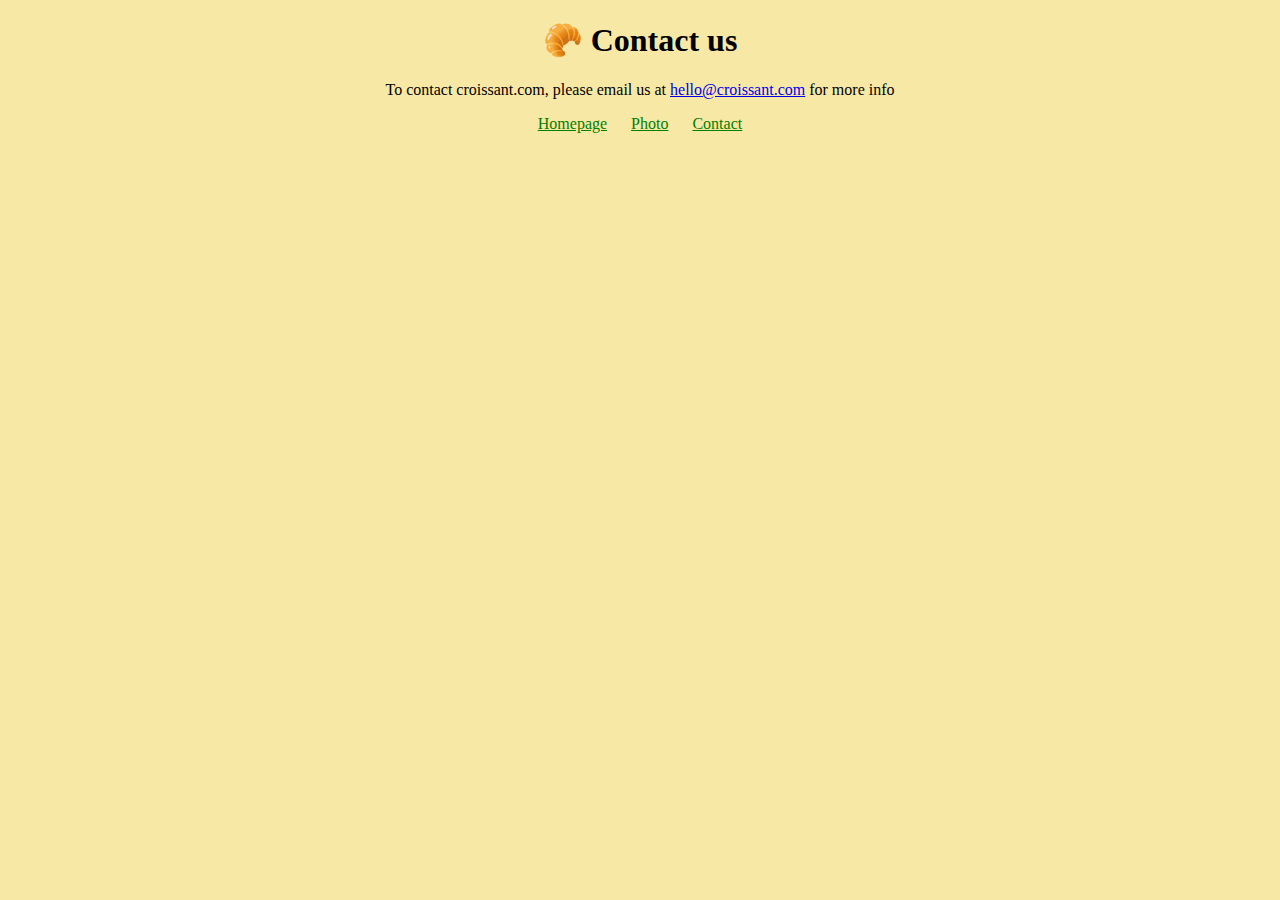
==== contact.html @ 06b5fa36 "i created the contact us page and worked on the styling" ====
<!DOCTYPE html>
<html lang="en">

<head>
    <meta charset="UTF-8">
    <meta http-equiv="X-UA-Compatible" content="IE=edge">
    <meta name="viewport" content="width=device-width, initial-scale=1.0">
    <link rel="stylesheet" href="/src/css/styles.css">
    <title>Multiple pages</title>
</head>

<body>
    <h1>
        🥐 Contact us

    </h1>
    <p class="definition">
<p>
    To contact croissant.com, please email us at
    <a href="mailto:hello@croissant.com" title="contact us by email">hello@croissant.com</a>
    for more info
</p>
    <footer>
        <a href="/" title="Home"> Homepage</a>
        <a href="/photo.html" title="Croissant photo"> Photo</a>
        <a href="/contact.html" title="Contact Croissant.com"> Contact</a>
    </footer>

</body>

</html>
---- src/css/styles.css ----
body{
    background-color: #F8E8A6;
}

h1, p{
   text-align: center;

}
.croissant {
    max-width:100%;
    border-radius: 10px;
    display: block;
    margin: 30px auto;
}

footer {
    display: block;

    text-align: center;
    
}
footer a {
    margin: 0 10px;
    color: green;
}
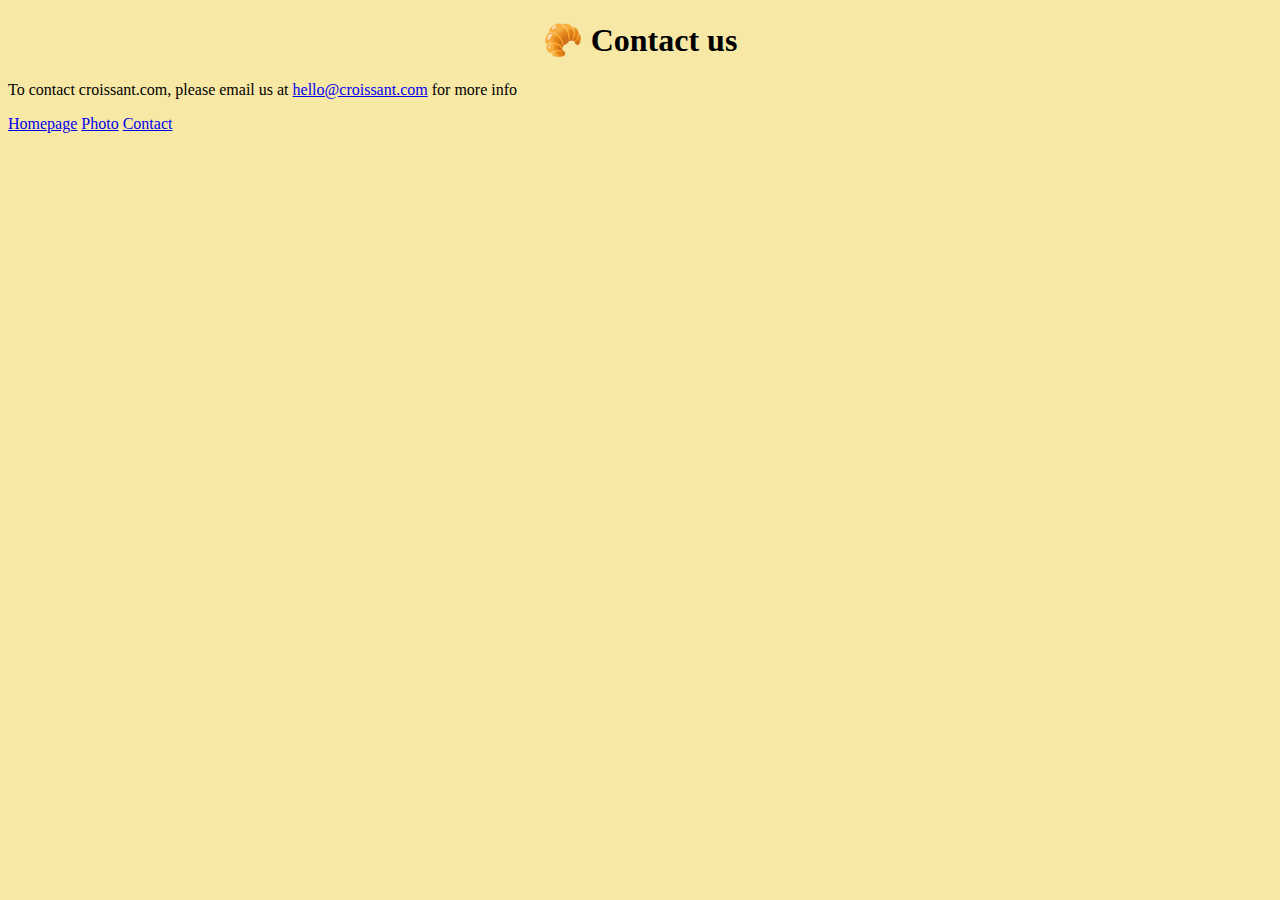
==== commit 71b59ac7: "edited the meta description" ====
--- a/contact.html
+++ b/contact.html
@@ -3,10 +3,11 @@
 
 <head>
     <meta charset="UTF-8">
+    <meta name="description" content=" Practice on building a multipage website: contact page">
     <meta http-equiv="X-UA-Compatible" content="IE=edge">
     <meta name="viewport" content="width=device-width, initial-scale=1.0">
     <link rel="stylesheet" href="/src/css/styles.css">
-    <title>Multiple pages</title>
+    <title>Contact croissant</title>
 </head>
 
 <body>
@@ -14,7 +15,7 @@
         🥐 Contact us
 
     </h1>
-    <p class="definition">
+    <p>
 <p>
     To contact croissant.com, please email us at
     <a href="mailto:hello@croissant.com" title="contact us by email">hello@croissant.com</a>
--- a/src/css/styles.css
+++ b/src/css/styles.css
@@ -2,24 +2,9 @@
     background-color: #F8E8A6;
 }
 
-h1, p{
+h1{
    text-align: center;
-
 }
-.croissant {
-    max-width:100%;
-    border-radius: 10px;
-    display: block;
-    margin: 30px auto;
-}
-
-footer {
-    display: block;
-
+.definition{
     text-align: center;
-    
-}
-footer a {
-    margin: 0 10px;
-    color: green;
 }